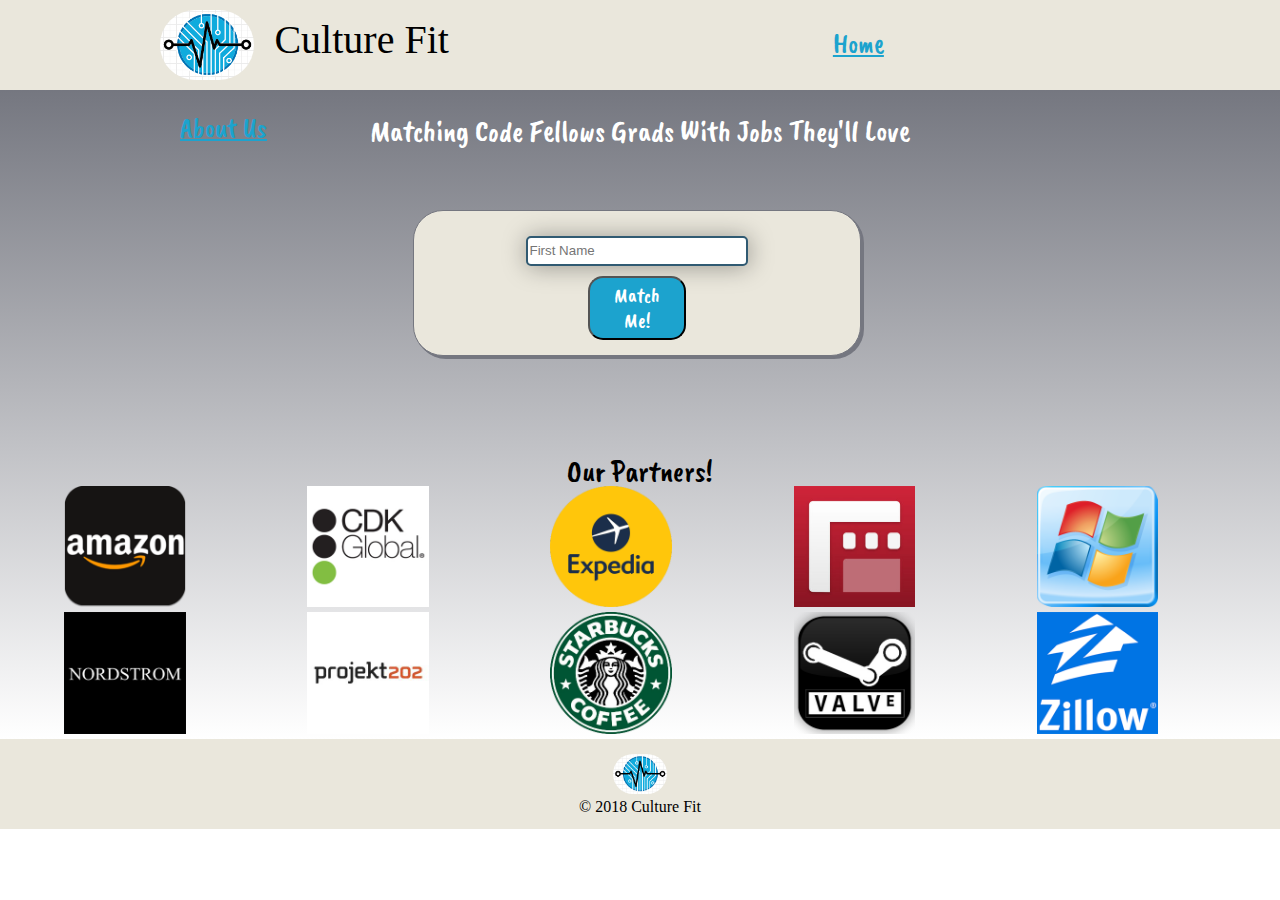
==== index.html @ 62fda930 "I hid the results link when there is no username in local storage. I also removed the ghost border b" ====
<!DOCTYPE html>
<html>
  <head>
    <link rel = "stylesheet" href="css/reset.css">
    <link rel = "stylesheet" href="css/styles.css">
    <link href="https://fonts.googleapis.com/css?family=Caveat+Brush|Permanent+Marker|Rock+Salt" rel="stylesheet">
    <title>Culture Fit</title>
    <meta property="og:title" content="Culture Fit" />
    <meta property="og:type" content="webpage" />
    <meta property="og:url" content="file:///C:/Users/Emery_2/Code%20Fellows/201/Final%20Project/culture-fit/index.html" />
    <meta property="og:image" content="img/culture-fit-smallest.png" />
  </head>
  <body>
      <header>
          <div class="header">
            <a href="index.html"><img id="logo" src="img/culture-fit-smallest.png"></a>
            <nav>
              <ul>
                <li><h1>Culture Fit</h1></li>
                <li><a href= "#">Home</a></li>
                <li><a id = "header-list" href= "html/form.html">Results/Test Again</a></li>
                <li><a href= "html/about.html">About Us</a></li>
              </ul>
            </nav>
          </div>
        </header>
        
        <main>
          <h2>Matching Code Fellows Grads With Jobs They'll Love</h2>
          <div id = "userwelcome"></div>
          <div id= "form">
          <form id="usernameForm">
              <fieldset>
                    <label for="username"></label>
                    <input type="text" name="username" id="usernameInput" placeholder="First Name" required>
                  <button type="submit" id="btn">Match Me!</button>
                </fieldset>
            </form>
          </div>
          <div id="partners">
            <h3>Our Partners!</h3>
          </div>
          <div>
            <ul id="companyLogos">
              <!-- TODO: add images -->
                <li><a><img src="img/amazon.png" alt="" id="company"></a></li>
                <li><a><img src="img/CDK.jpg" alt="" id="company"></a></li>
                <li><a><img src="img/expedia.png" alt="" id="company"></a></li>
                <li><a><img src="img/filmic.jpg" alt="" id="company"></a></li>
                <li><a><img src="img/microsoft.png" alt="" id="company"></a></li>
              </ul>
              <ul id="companyLogo2">
                <li><a><img src="img/nordstrom.png" alt="" id="company"></a></li>
                <li><a><img src="img/projekt202.jpg" alt="" id="company"></a></li>
                <li><a><img src="img/starbucks.png" alt="" id="company"></a></li>
                <li><a><img src="img/valve.png" alt="" id="company"></a></li>
                <li><a><img src="img/zillow.png" alt="" id="company"></a></li>
            </ul>
          </div>
        </main>
          <footer>
              <div class="footer">
                <nav>
                  <ul>
                    <li><a href= "#"><img id="footerLogo" src="img/culture-fit-smallest.png"></a></li>
                    <li><p>© 2018 Culture Fit</p></li>
                  </ul>
                </nav>
              </div>
            </footer>        
    <script src= "js/app.js"></script>
  </body>
</html>
---- css/styles.css ----
*{
  box-sizing: border-box;
 }

 body{
   height: 100%;
 }
 
 header, footer{
  background: #eae7dc;
  height: 90px;
  width: 100%;
 }
 
 /* Header */
 
 .header, .footer{
  max-width: 960px;
  margin: 0 auto;
 }

 header img {
  float: left;
 }
 header nav{
  line-height: 80px;
 }
 
 header ul li{
  display: inline-block;
  padding: 0px 35px 0px 20px;
  font-family: 'Caveat Brush', cursive;
  font-size: 20px;
 }

 #logo{
   height: 70px;
   margin-top: 10px;
   border-radius: 35px;
   /* color: #1CA3CE; */
 }

 #logo:hover{
   transform: scale(1.1);
 }
 header li h1{
   font-family: 'Permanent Marker', cursive;
   color: black;
   font-size: 40px;
   margin-right: 325px;
 }

 li a{
  color: #1CA3CE;
  font-size: 27px;
 }

 a:hover {
  color: #3cb0fd;
 }

 /* Main */
 main{
  min-height: calc(100% - 90px);
  margin: 0 auto;
  padding: .1px;
  background-image: linear-gradient(#757780, #fff);
}

main h2{
  text-align: center;
  font-family: 'Caveat Brush', cursive;
  font-size: 30px;
  color: white;
  margin-top: 2%;

}
#form{
  width: 35%;
  height: 30%;
  margin: 0 auto;
  margin-top: 5%;
  background-color: #eae7dc;
  border-radius: 30px;
  box-shadow:
                1px 1px #757780,
                2px 2px #757780,
                3px 3px #757780;
        -webkit-transform: translateX(-3px);
        transform: translateX(-3px);
  border: 1px solid #757780;
 }

 #usernameInput{
  width: 50%;
  height: 30px;
  box-shadow: 1px 1px 25px rgba(0, 0, 0, 0.35);
  border-radius: 5px;
  border: 2px solid #305A72;
  margin: 25px 25% 10px 25%;
 }

 #btn {
  -webkit-border-radius: 60;
  -moz-border-radius: 60;
  border-radius: 15px;
  font-family:  'Caveat Brush', cursive;
  color: #fff;
  font-size: 20px;
  background: #1CA3CE;
  padding: 5px 10px 5px 10px;
  text-decoration: none;
  margin: 0px 39% 15px 39%;
}

#btn:hover {
  background: #3cb0fd;
  text-decoration: none;
  cursor: pointer;
}


/* Footer */
footer{
  margin-bottom: -90px;
}

.footer{
  text-align: center;
  /* margin-bottom: -90px; */
  
}

#footerLogo{
  height: 40px;
  border-radius: 20px;
  margin-top: 15px;
}

#companyLogos{
  display: inline-flex;
  position: relative;
  bottom: 0px;
  margin-left: 5%;
}

#companyLogo2{
  display: inline-flex;
  position: relative;
  bottom: 0px;
  margin-left: 5%;
}

#company{
  width: 50%;
}
#userwelcome {
  text-align: center;
  margin-top: 40px;
  font-size: 35px;
  font-family: 'Permanent Marker', cursive;
  color: yellow;
  }

#partners{
  text-align: center;
  margin-top: 100px;
  font-family:  'Caveat Brush', cursive;
  font-size: 30px;
}
  
.hide-me {
  display: none;
}
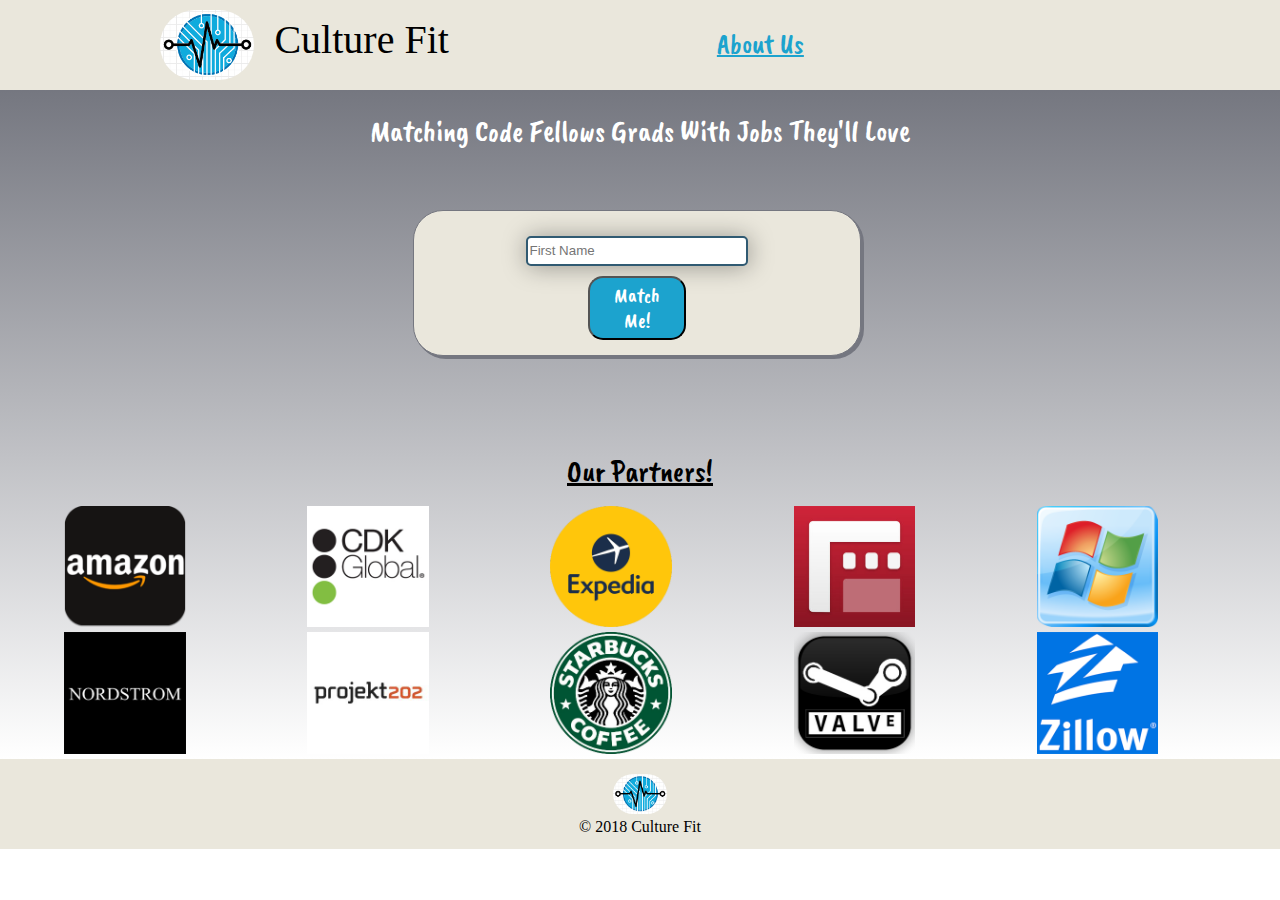
==== commit a655db2d: "I fixed a formatting issue by removing the home link from the header on the home page. I also change" ====
--- a/index.html
+++ b/index.html
@@ -17,8 +17,7 @@
             <nav>
               <ul>
                 <li><h1>Culture Fit</h1></li>
-                <li><a href= "#">Home</a></li>
-                <li><a id = "header-list" href= "html/form.html">Results/Test Again</a></li>
+                <li><a id = "header-list" href= "html/form.html">Results</a></li>
                 <li><a href= "html/about.html">About Us</a></li>
               </ul>
             </nav>
--- a/css/styles.css
+++ b/css/styles.css
@@ -48,7 +48,7 @@
    font-family: 'Permanent Marker', cursive;
    color: black;
    font-size: 40px;
-   margin-right: 325px;
+   margin-right: 150px;
  }
 
  li a{
@@ -74,8 +74,8 @@
   font-size: 30px;
   color: white;
   margin-top: 2%;
+}
 
-}
 #form{
   width: 35%;
   height: 30%;
@@ -160,14 +160,16 @@
   margin-top: 40px;
   font-size: 35px;
   font-family: 'Permanent Marker', cursive;
-  color: yellow;
+  color:navy;
   }
 
 #partners{
   text-align: center;
   margin-top: 100px;
+  margin-bottom: 20px;
   font-family:  'Caveat Brush', cursive;
   font-size: 30px;
+  text-decoration: underline;
 }
   
 .hide-me {
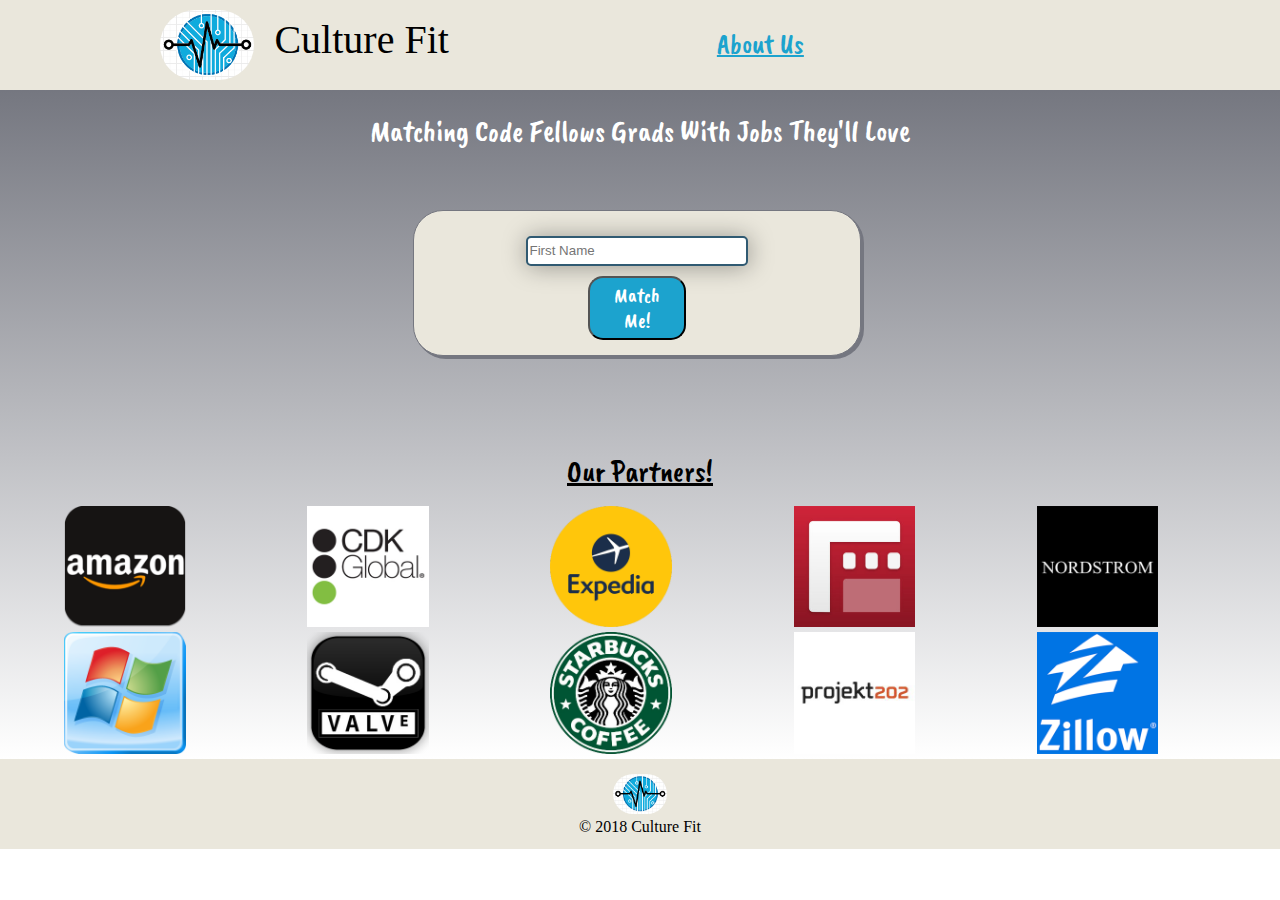
==== commit 01f0569f: "attached links to the icons on index.html page" ====
--- a/index.html
+++ b/index.html
@@ -39,21 +39,21 @@
           <div id="partners">
             <h3>Our Partners!</h3>
           </div>
-          <div>
+          <div id="all-company-logos">
             <ul id="companyLogos">
               <!-- TODO: add images -->
-                <li><a><img src="img/amazon.png" alt="" id="company"></a></li>
-                <li><a><img src="img/CDK.jpg" alt="" id="company"></a></li>
-                <li><a><img src="img/expedia.png" alt="" id="company"></a></li>
-                <li><a><img src="img/filmic.jpg" alt="" id="company"></a></li>
-                <li><a><img src="img/microsoft.png" alt="" id="company"></a></li>
+                <li><a href="https://www.amazon.jobs/en/job_categories/operations-it-support-engineering"><img src="img/amazon.png" alt="" id="company"></a></li>
+                <li><a href="https://www.cdkglobal.com/company/career-opportunities#sm.001j0fbcd11m8dvdytx2m3906totp"><img src="img/CDK.jpg" alt="" id="company"></a></li>
+                <li><a href="https://lifeatexpedia.com/jobs/search-results/?keyword=technology&location="><img src="img/expedia.png" alt="" id="company"></a></li>
+                <li><a href="http://www.filmicpro.com/company/"><img src="img/filmic.jpg" alt="" id="company"></a></li>
+                <li><a href="https://nordstrom.taleo.net/careersection/2/jobsearch.ftl"><img src="img/nordstrom.png" alt="" id="company"></a></li>
               </ul>
               <ul id="companyLogo2">
-                <li><a><img src="img/nordstrom.png" alt="" id="company"></a></li>
-                <li><a><img src="img/projekt202.jpg" alt="" id="company"></a></li>
-                <li><a><img src="img/starbucks.png" alt="" id="company"></a></li>
-                <li><a><img src="img/valve.png" alt="" id="company"></a></li>
-                <li><a><img src="img/zillow.png" alt="" id="company"></a></li>
+                <li><a href="https://careers.microsoft.com/us/en/"><img src="img/microsoft.png" alt="" id="company"></a></li>
+                <li><a href="http://www.valvesoftware.com/jobs/job_postings.html"><img src="img/valve.png" alt="" id="company"></a></li>
+                <li><a href="https://www.starbucks.com/careers/technology"><img src="img/starbucks.png" alt="" id="company"></a></li>
+                <li><a href="https://jobs.lever.co/projekt202"><img src="img/projekt202.jpg" alt="" id="company"></a></li>
+                <li><a href="https://www.zillow.com/careers/jobs/data-science-analytics,it-operations,product-development/seattle/"><img src="img/zillow.png" alt="" id="company"></a></li>
             </ul>
           </div>
         </main>
--- a/css/styles.css
+++ b/css/styles.css
@@ -174,4 +174,12 @@
   
 .hide-me {
   display: none;
-}+}
+
+/* .companyLogos li img#company:hover{
+  transform: scale(1.1);
+}
+
+.companyLogos li img#company {
+  transition: all .2s ease-in-out; 
+} */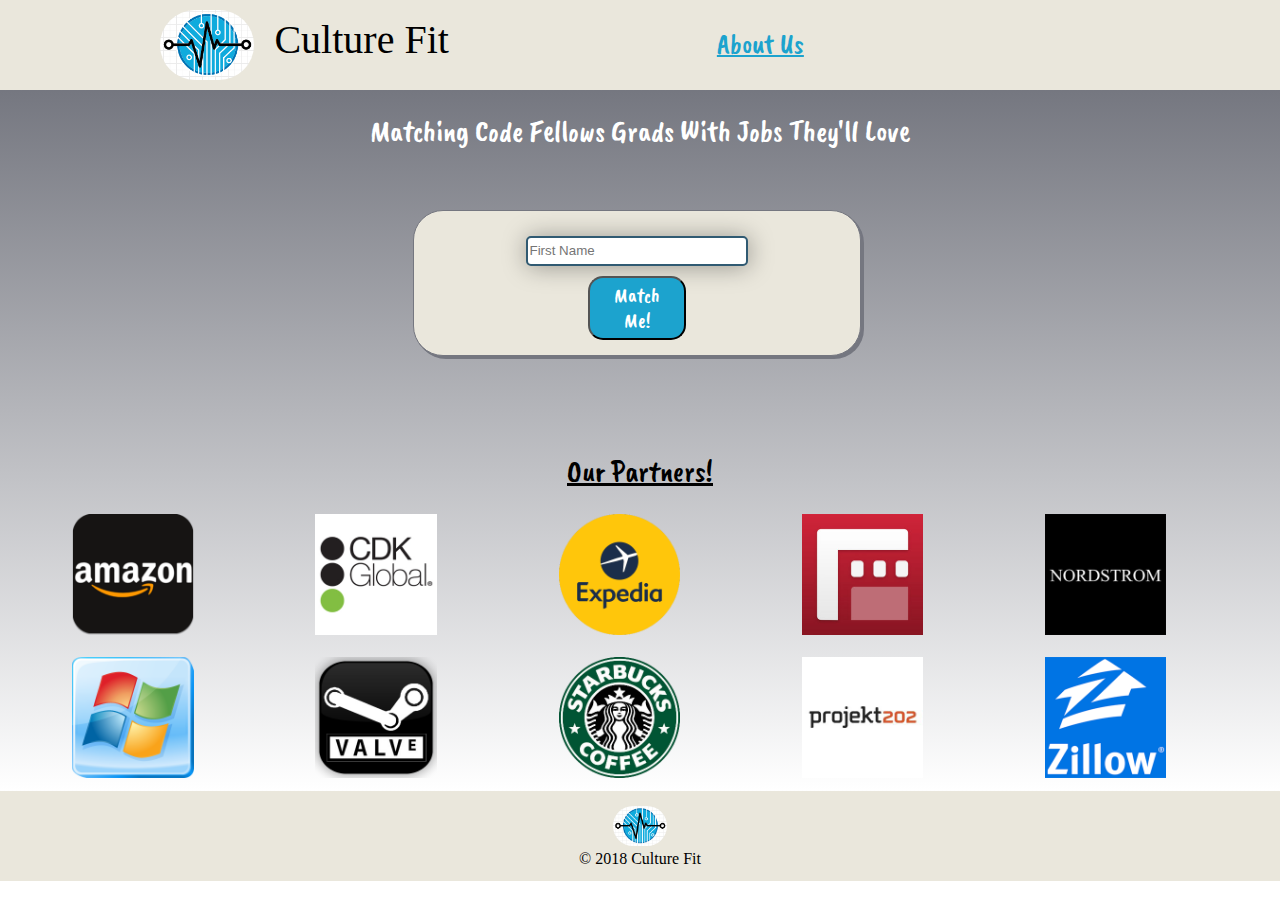
==== commit a680d4e2: "Merge pull request #49 from EmeryP/testbranch" ====
--- a/index.html
+++ b/index.html
@@ -7,8 +7,9 @@
     <title>Culture Fit</title>
     <meta property="og:title" content="Culture Fit" />
     <meta property="og:type" content="webpage" />
-    <meta property="og:url" content="file:///C:/Users/Emery_2/Code%20Fellows/201/Final%20Project/culture-fit/index.html" />
+    <meta property="og:url" content="https://emeryp.github.io/culture-fit/" />
     <meta property="og:image" content="img/culture-fit-smallest.png" />
+    <link rel="icon" href="favicon.png">
   </head>
   <body>
       <header>
--- a/css/styles.css
+++ b/css/styles.css
@@ -176,10 +176,11 @@
   display: none;
 }
 
-/* .companyLogos li img#company:hover{
-  transform: scale(1.1);
+img#company:hover{
+  transform: scale(1.15);
 }
 
-.companyLogos li img#company {
-  transition: all .2s ease-in-out; 
-} */+img#company {
+  transition: all .15s ease-in-out; 
+  margin: 0.3em;
+}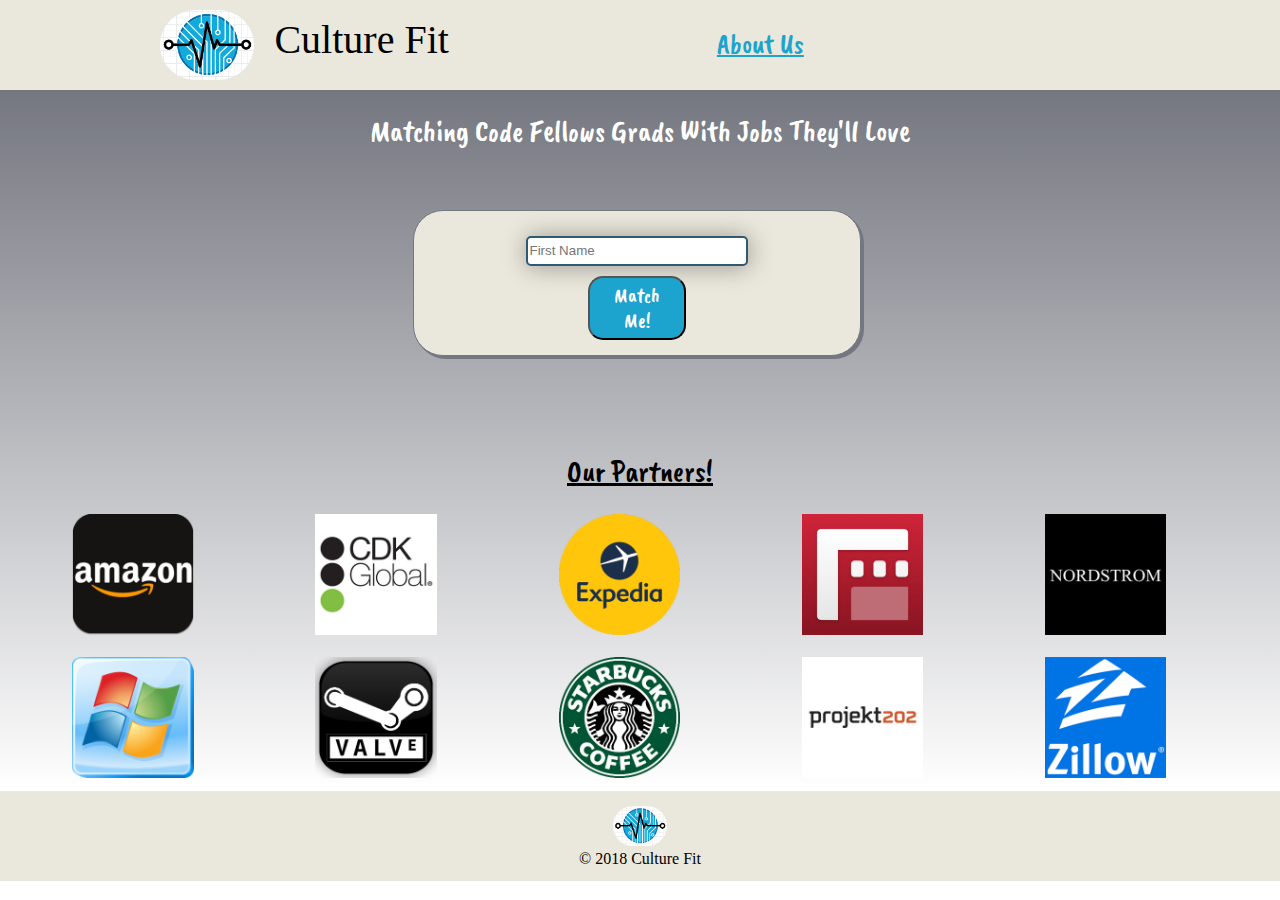
==== commit 6b8b03b2: "Merge pull request #55 from EmeryP/thurs-madi" ====
--- a/index.html
+++ b/index.html
@@ -1,14 +1,14 @@
 <!DOCTYPE html>
-<html>
+<html prefix="og: http://ogp.me/ns#">
   <head>
     <link rel = "stylesheet" href="css/reset.css">
     <link rel = "stylesheet" href="css/styles.css">
     <link href="https://fonts.googleapis.com/css?family=Caveat+Brush|Permanent+Marker|Rock+Salt" rel="stylesheet">
     <title>Culture Fit</title>
     <meta property="og:title" content="Culture Fit" />
-    <meta property="og:type" content="webpage" />
+    <meta property="og:type" content="website" />
     <meta property="og:url" content="https://emeryp.github.io/culture-fit/" />
-    <meta property="og:image" content="img/culture-fit-smallest.png" />
+    <meta property="og:image" content="img/culture-fit-small.png" />
     <link rel="icon" href="favicon.png">
   </head>
   <body>
@@ -43,18 +43,18 @@
           <div id="all-company-logos">
             <ul id="companyLogos">
               <!-- TODO: add images -->
-                <li><a href="https://www.amazon.jobs/en/job_categories/operations-it-support-engineering"><img src="img/amazon.png" alt="" id="company"></a></li>
-                <li><a href="https://www.cdkglobal.com/company/career-opportunities#sm.001j0fbcd11m8dvdytx2m3906totp"><img src="img/CDK.jpg" alt="" id="company"></a></li>
-                <li><a href="https://lifeatexpedia.com/jobs/search-results/?keyword=technology&location="><img src="img/expedia.png" alt="" id="company"></a></li>
-                <li><a href="http://www.filmicpro.com/company/"><img src="img/filmic.jpg" alt="" id="company"></a></li>
-                <li><a href="https://nordstrom.taleo.net/careersection/2/jobsearch.ftl"><img src="img/nordstrom.png" alt="" id="company"></a></li>
+                <li><a href="https://www.amazon.jobs/en/job_categories/operations-it-support-engineering" target="_blank"><img src="img/amazon.png" alt="" id="company"></a></li>
+                <li><a href="https://www.cdkglobal.com/company/career-opportunities#sm.001j0fbcd11m8dvdytx2m3906totp" target="_blank"><img src="img/CDK.jpg" alt="" id="company"></a></li>
+                <li><a href="https://lifeatexpedia.com/jobs/search-results/?keyword=technology&location=" target="_blank"><img src="img/expedia.png" alt="" id="company"></a></li>
+                <li><a href="http://www.filmicpro.com/company/" target="_blank"><img src="img/filmic.jpg" alt="" id="company"></a></li>
+                <li><a href="https://nordstrom.taleo.net/careersection/2/jobsearch.ftl" target="_blank"><img src="img/nordstrom.png" alt="" id="company"></a></li>
               </ul>
               <ul id="companyLogo2">
-                <li><a href="https://careers.microsoft.com/us/en/"><img src="img/microsoft.png" alt="" id="company"></a></li>
-                <li><a href="http://www.valvesoftware.com/jobs/job_postings.html"><img src="img/valve.png" alt="" id="company"></a></li>
-                <li><a href="https://www.starbucks.com/careers/technology"><img src="img/starbucks.png" alt="" id="company"></a></li>
-                <li><a href="https://jobs.lever.co/projekt202"><img src="img/projekt202.jpg" alt="" id="company"></a></li>
-                <li><a href="https://www.zillow.com/careers/jobs/data-science-analytics,it-operations,product-development/seattle/"><img src="img/zillow.png" alt="" id="company"></a></li>
+                <li><a href="https://careers.microsoft.com/us/en/" target="_blank"><img src="img/microsoft.png" alt="" id="company"></a></li>
+                <li><a href="http://www.valvesoftware.com/jobs/job_postings.html" target="_blank"><img src="img/valve.png" alt="" id="company"></a></li>
+                <li><a href="https://www.starbucks.com/careers/technology" target="_blank"><img src="img/starbucks.png" alt="" id="company"></a></li>
+                <li><a href="https://jobs.lever.co/projekt202" target="_blank"><img src="img/projekt202.jpg" alt="" id="company"></a></li>
+                <li><a href="https://www.zillow.com/careers/jobs/data-science-analytics,it-operations,product-development/seattle/" target="_blank"><img src="img/zillow.png" alt="" id="company"></a></li>
             </ul>
           </div>
         </main>
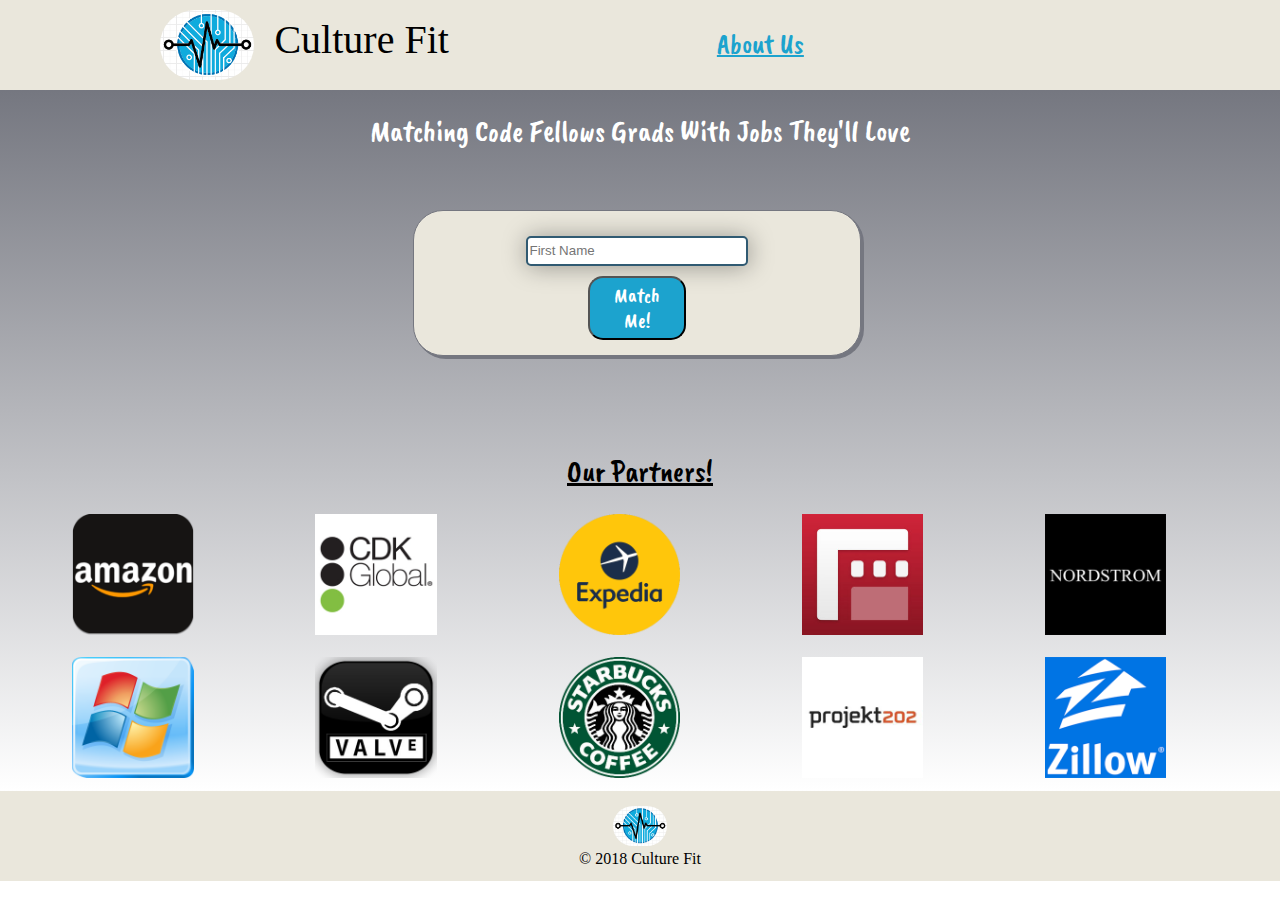
==== commit c7e2f5fb: "Removed extra letters in code that  changed the styling." ====
--- a/index.html
+++ b/index.html
@@ -1,15 +1,15 @@
 <!DOCTYPE html>
 <html prefix="og: http://ogp.me/ns#">
-  <head>
-    <link rel = "stylesheet" href="css/reset.css">
-    <link rel = "stylesheet" href="css/styles.css">
-    <link href="https://fonts.googleapis.com/css?family=Caveat+Brush|Permanent+Marker|Rock+Salt" rel="stylesheet">
-    <title>Culture Fit</title>
-    <meta property="og:title" content="Culture Fit" />
-    <meta property="og:type" content="website" />
-    <meta property="og:url" content="https://emeryp.github.io/culture-fit/" />
-    <meta property="og:image" content="img/culture-fit-small.png" />
-    <link rel="icon" href="favicon.png">
+<head>
+  <title>Culture Fit</title>
+  <meta property="og:title" content="Culture Fit" />
+  <meta property="og:type" content="website" />
+  <meta property="og:url" content="https://emeryp.github.io/culture-fit/" />
+  <meta property="og:image" content="./img/culture-fit-small.png" />
+  <link href="https://fonts.googleapis.com/css?family=Caveat+Brush|Permanent+Marker|Rock+Salt" rel="stylesheet">
+  <link rel="icon" href="favicon.png">
+  <link rel = "stylesheet" href="css/reset.css">
+  <link rel = "stylesheet" href="css/styles.css">
   </head>
   <body>
       <header>
